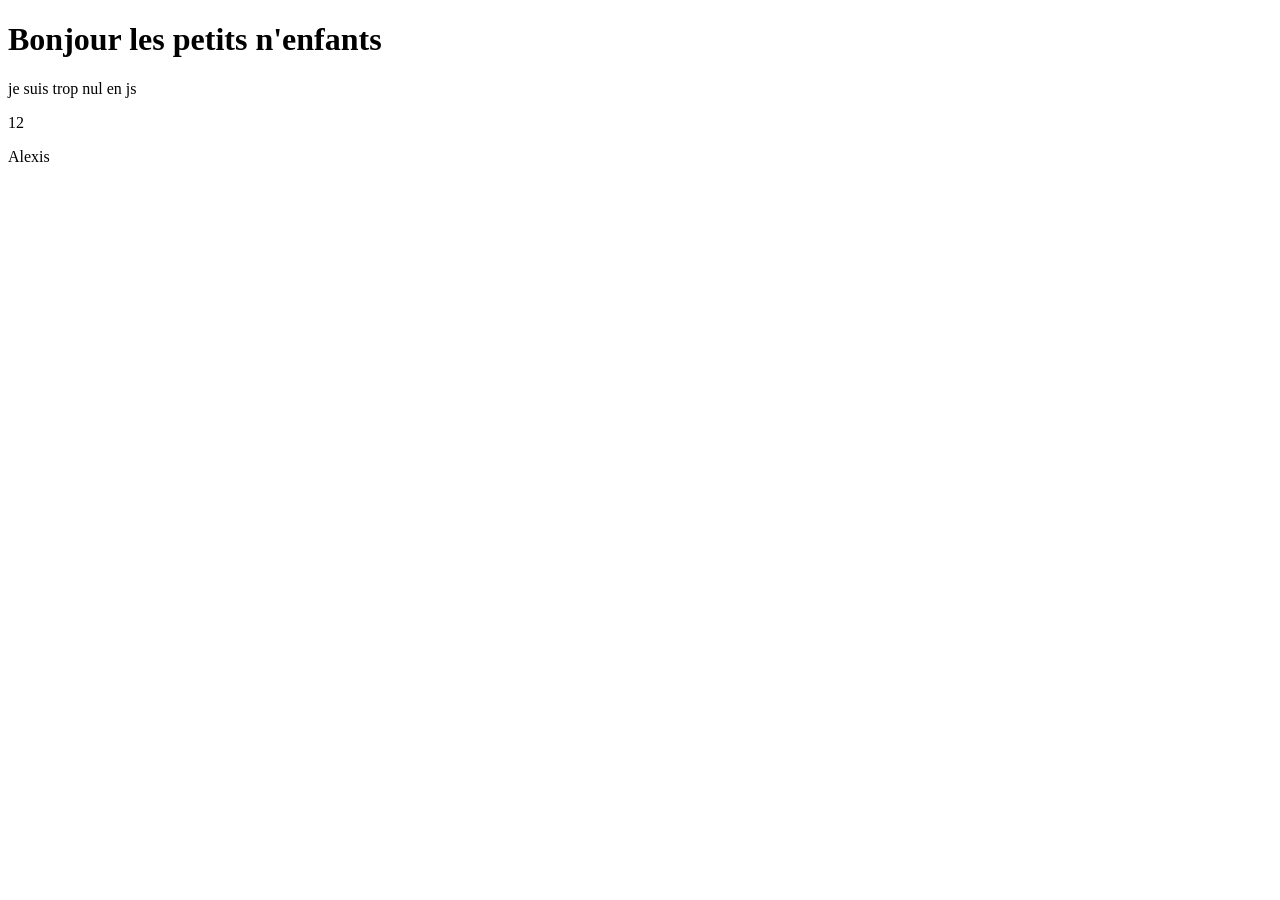
==== index.html @ 706a06ac "Bac-a-sable-js" ====
<!DOCTYPE html>
<html lang="en">
<head>
    <meta charset="UTF-8">
    <meta name="viewport" content="width=device-width, initial-scale=1.0">
    <title>Document</title>
    <script src="script.js" defer></script>
    <script src="moyennenote.js" defer></script>
    <script src="exoFonction.js" defer></script>
</head>
<body>
    
</body>
</html>
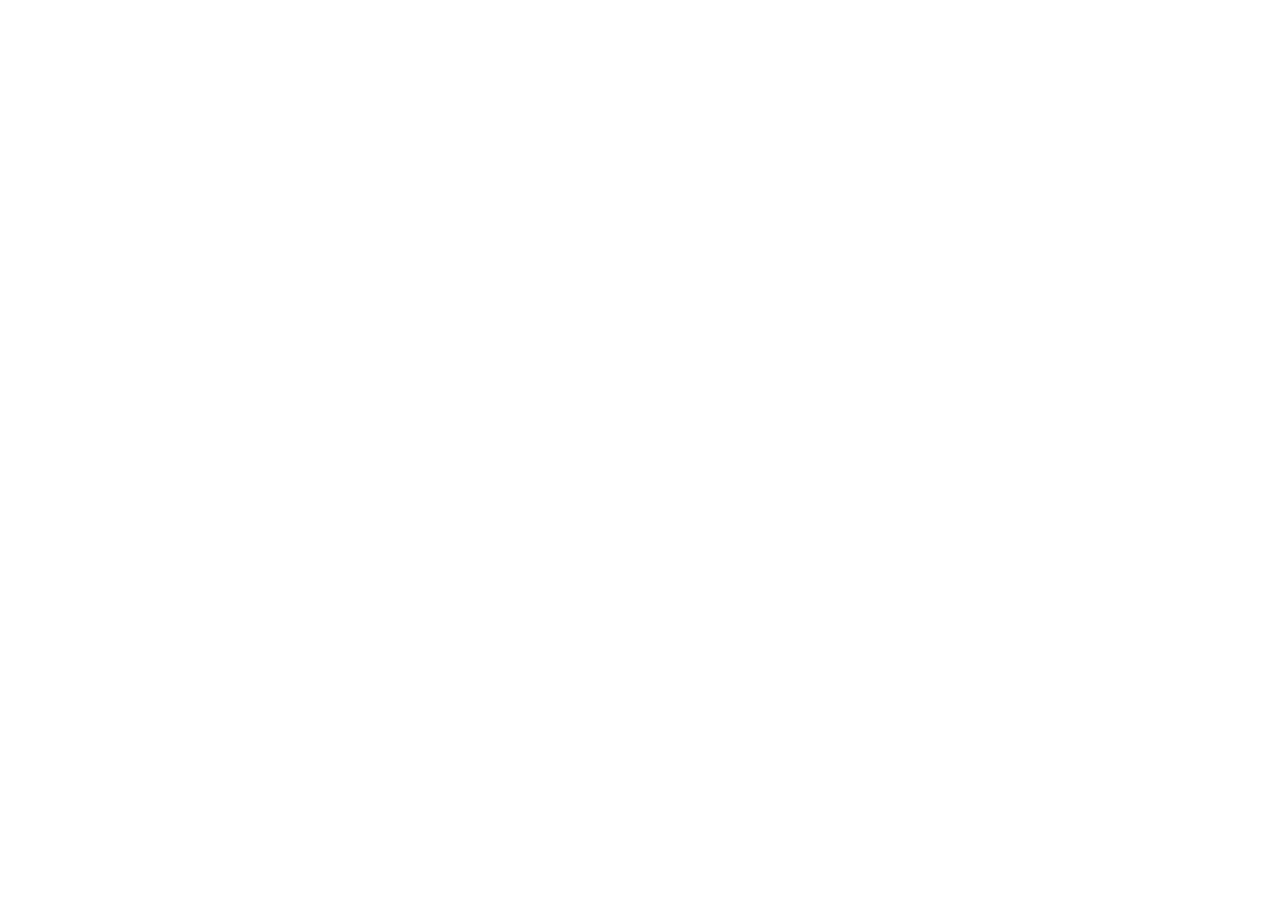
==== commit dcab3ee8: "bac-a-sable" ====
--- a/index.html
+++ b/index.html
@@ -7,6 +7,7 @@
     <script src="script.js" defer></script>
     <script src="moyennenote.js" defer></script>
     <script src="exoFonction.js" defer></script>
+    <script src="condition.js" defer></script>
 </head>
 <body>
     
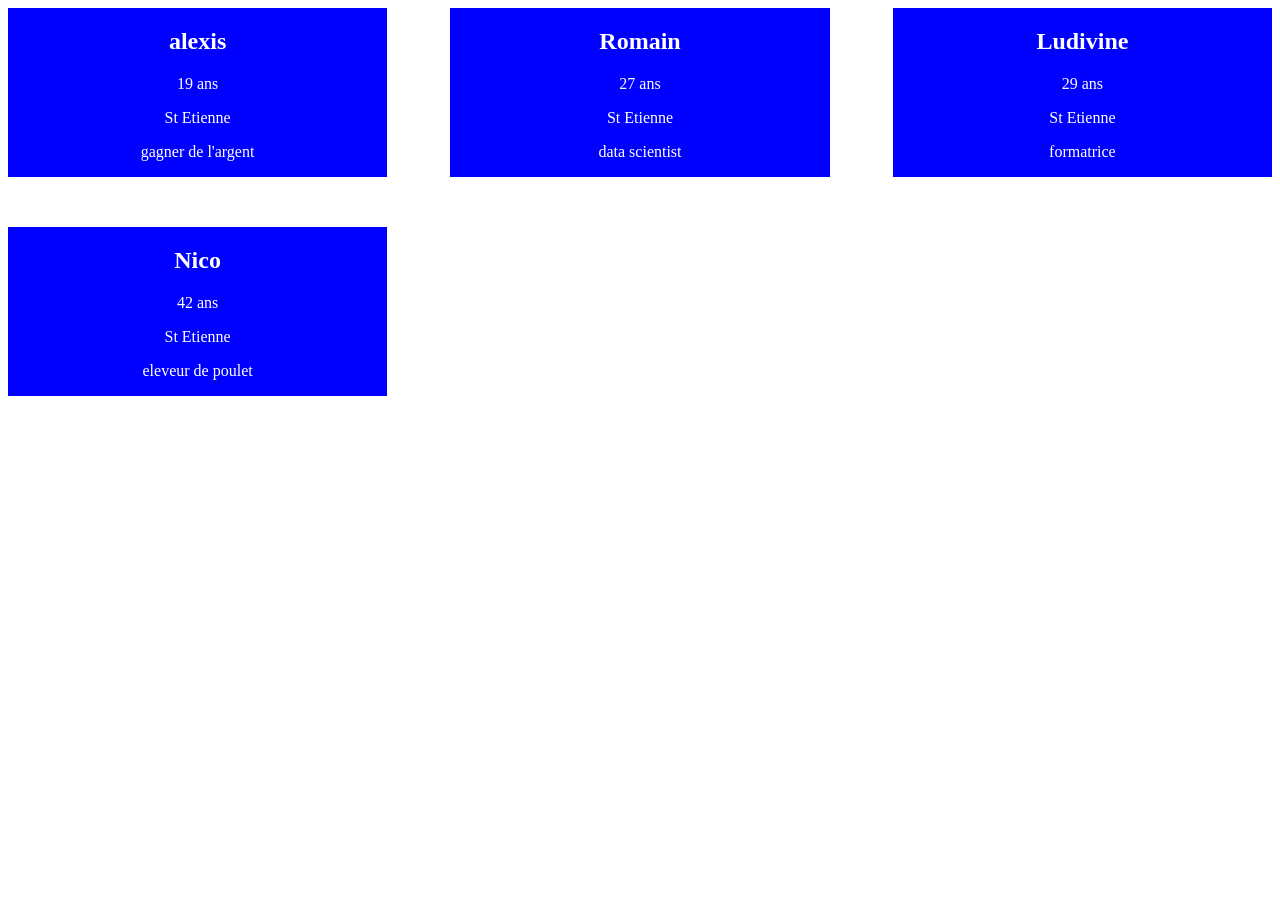
==== commit 20282005: "bac-a-sable-js" ====
--- a/index.html
+++ b/index.html
@@ -4,12 +4,18 @@
     <meta charset="UTF-8">
     <meta name="viewport" content="width=device-width, initial-scale=1.0">
     <title>Document</title>
-    <script src="script.js" defer></script>
+   <!--  <script src="script.js" defer></script>
     <script src="moyennenote.js" defer></script>
     <script src="exoFonction.js" defer></script>
     <script src="condition.js" defer></script>
+    <script src="boucle.js" defer></script> 
+    <script src="bart.js" defer></script>
+    <script src="tableau.js" defer></script>-->
+    <script src="objet.js" defer></script>
+<link rel="stylesheet" href="style.css">
+
 </head>
-<body>
+<body class="flex space-between">
     
 </body>
 </html>
--- a/style.css
+++ b/style.css
@@ -0,0 +1,27 @@
+.bg-blue{
+    background-color: blue;
+}
+.text-white{
+    color: white;
+}
+
+.mb-50{
+    margin-bottom: 50px;
+}
+
+.flex{
+    display: flex;
+    flex-wrap: wrap;
+}
+
+.space-between{
+    justify-content: space-between;
+}
+
+.w-30{
+    width: 30%;
+}
+
+.txt-center{
+    text-align: center;
+}
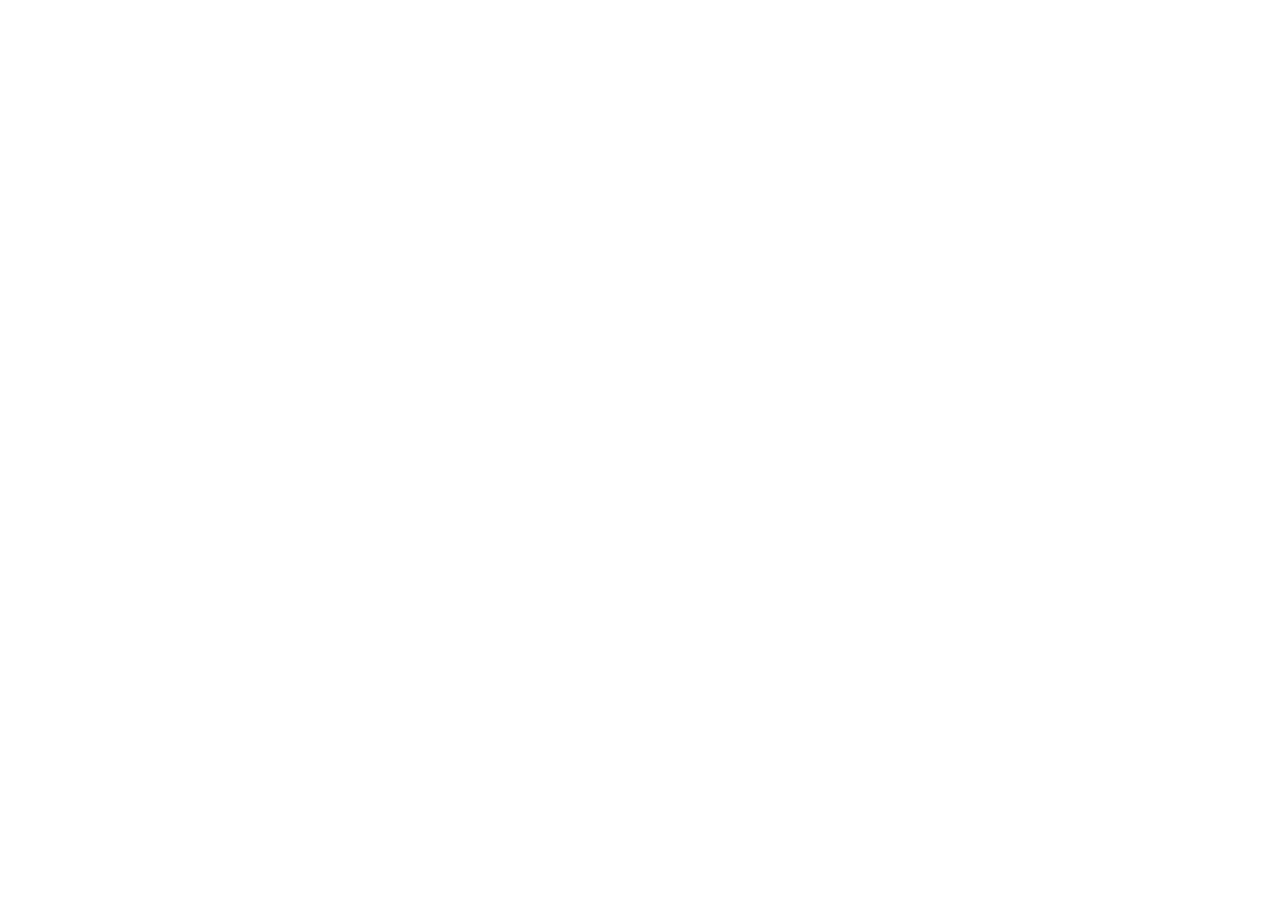
==== commit 7dd17d72: "bac-a-sable-js" ====
--- a/index.html
+++ b/index.html
@@ -1,3 +1,4 @@
+<!--
 <!DOCTYPE html>
 <html lang="en">
 <head>
@@ -10,12 +11,21 @@
     <script src="condition.js" defer></script>
     <script src="boucle.js" defer></script> 
     <script src="bart.js" defer></script>
-    <script src="tableau.js" defer></script>-->
+    <script src="tableau.js" defer></script>
     <script src="objet.js" defer></script>
+    <script src="manipDom.js" defer></script>
 <link rel="stylesheet" href="style.css">
 
 </head>
-<body class="flex space-between">
-    
+<body>
+
+    <p class="bg-blue">loremttritrgrhbyt</p>
+
+
+<div id="grosseboite"></div>
+
+
+
+    <button>ajoute une div</button>
 </body>
-</html>+</html>
--- a/style.css
+++ b/style.css
@@ -1,3 +1,7 @@
+.blue{
+    color: blue;
+}
+
 .bg-blue{
     background-color: blue;
 }
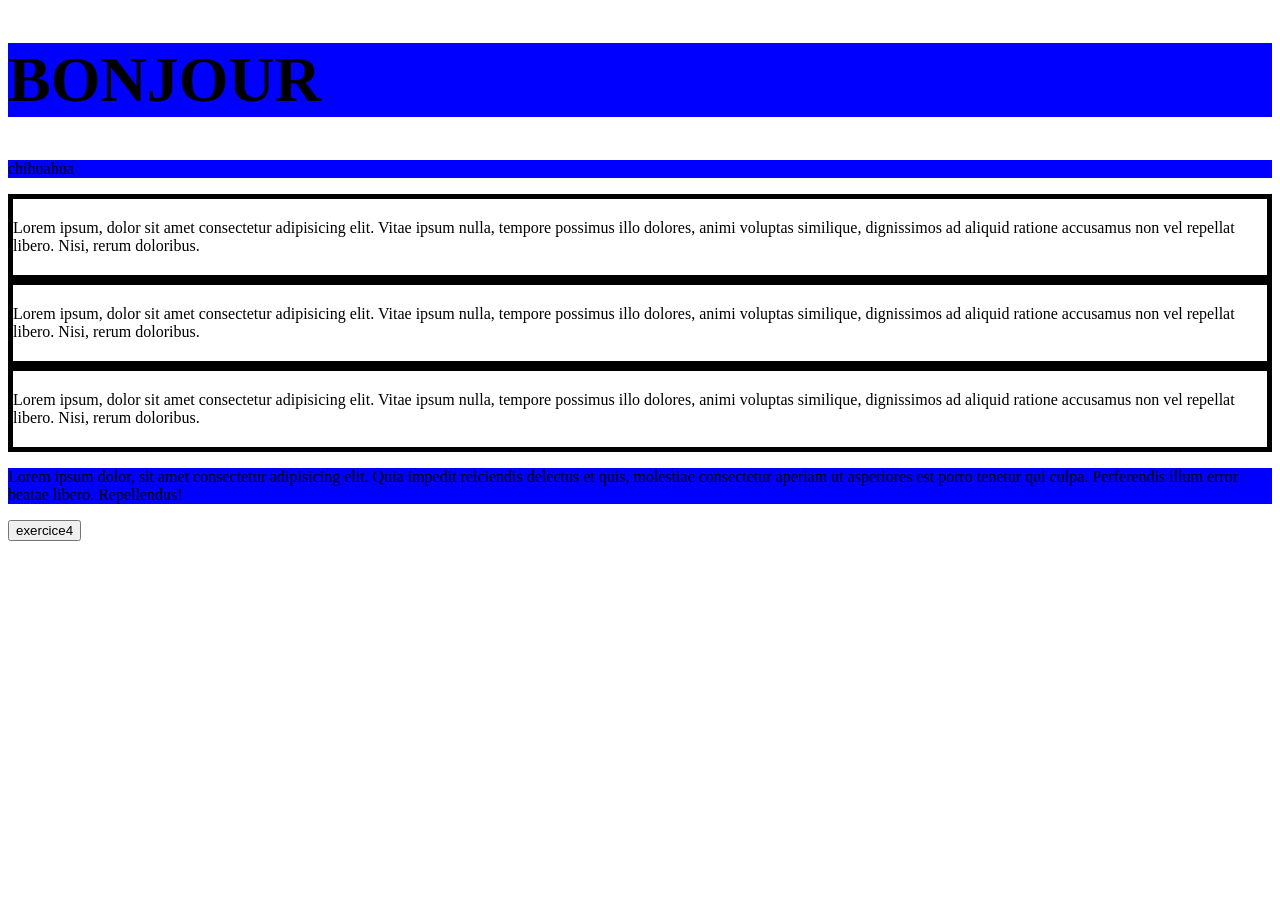
==== commit 3b4c4d97: "bac-a-sable-js" ====
--- a/index.html
+++ b/index.html
@@ -1,11 +1,11 @@
-<!--
 <!DOCTYPE html>
 <html lang="en">
+
 <head>
     <meta charset="UTF-8">
     <meta name="viewport" content="width=device-width, initial-scale=1.0">
     <title>Document</title>
-   <!--  <script src="script.js" defer></script>
+    <!--  <script src="script.js" defer></script>
     <script src="moyennenote.js" defer></script>
     <script src="exoFonction.js" defer></script>
     <script src="condition.js" defer></script>
@@ -13,19 +13,29 @@
     <script src="bart.js" defer></script>
     <script src="tableau.js" defer></script>
     <script src="objet.js" defer></script>
-    <script src="manipDom.js" defer></script>
-<link rel="stylesheet" href="style.css">
+    <script src="manipDom.js" defer></script>-->
+    <script src="exercice-manipDOM.js" defer></script>
+    <link rel="stylesheet" href="style.css">
 
 </head>
+
 <body>
+<h1>BONJOUR</h1>
+    <div id="grosseboite"></div>
+<p id="exo2" class="bg-blue">chihuahua</p>
 
-    <p class="bg-blue">loremttritrgrhbyt</p>
+<div  class=" casecocher">Lorem ipsum, dolor sit amet consectetur adipisicing elit. Vitae ipsum nulla, tempore possimus illo dolores, animi voluptas similique, dignissimos ad aliquid ratione accusamus non vel repellat libero. Nisi, rerum doloribus.</div>
+<div  class=" casecocher">Lorem ipsum, dolor sit amet consectetur adipisicing elit. Vitae ipsum nulla, tempore possimus illo dolores, animi voluptas similique, dignissimos ad aliquid ratione accusamus non vel repellat libero. Nisi, rerum doloribus.</div>
+<div  class=" casecocher">Lorem ipsum, dolor sit amet consectetur adipisicing elit. Vitae ipsum nulla, tempore possimus illo dolores, animi voluptas similique, dignissimos ad aliquid ratione accusamus non vel repellat libero. Nisi, rerum doloribus.</div>
+   
 
+<div class="bg-blue">
+        <p>Lorem ipsum dolor, sit amet consectetur adipisicing elit. Quia impedit reiciendis delectus et quis, molestiae
+            consectetur aperiam ut asperiores est porro tenetur qui culpa. Perferendis illum error beatae libero.
+            Repellendus!</p>
+    </div>
 
-<div id="grosseboite"></div>
+    <button id="bouton">exercice4</button>
+</body>
 
-
-
-    <button>ajoute une div</button>
-</body>
-</html>
+</html>
--- a/style.css
+++ b/style.css
@@ -28,4 +28,14 @@
 
 .txt-center{
     text-align: center;
+}
+
+.display-none{
+    display: none;
+}
+
+.casecocher{
+padding-top: 20px;
+padding-bottom: 20px;
+border:solid 5px black
 }
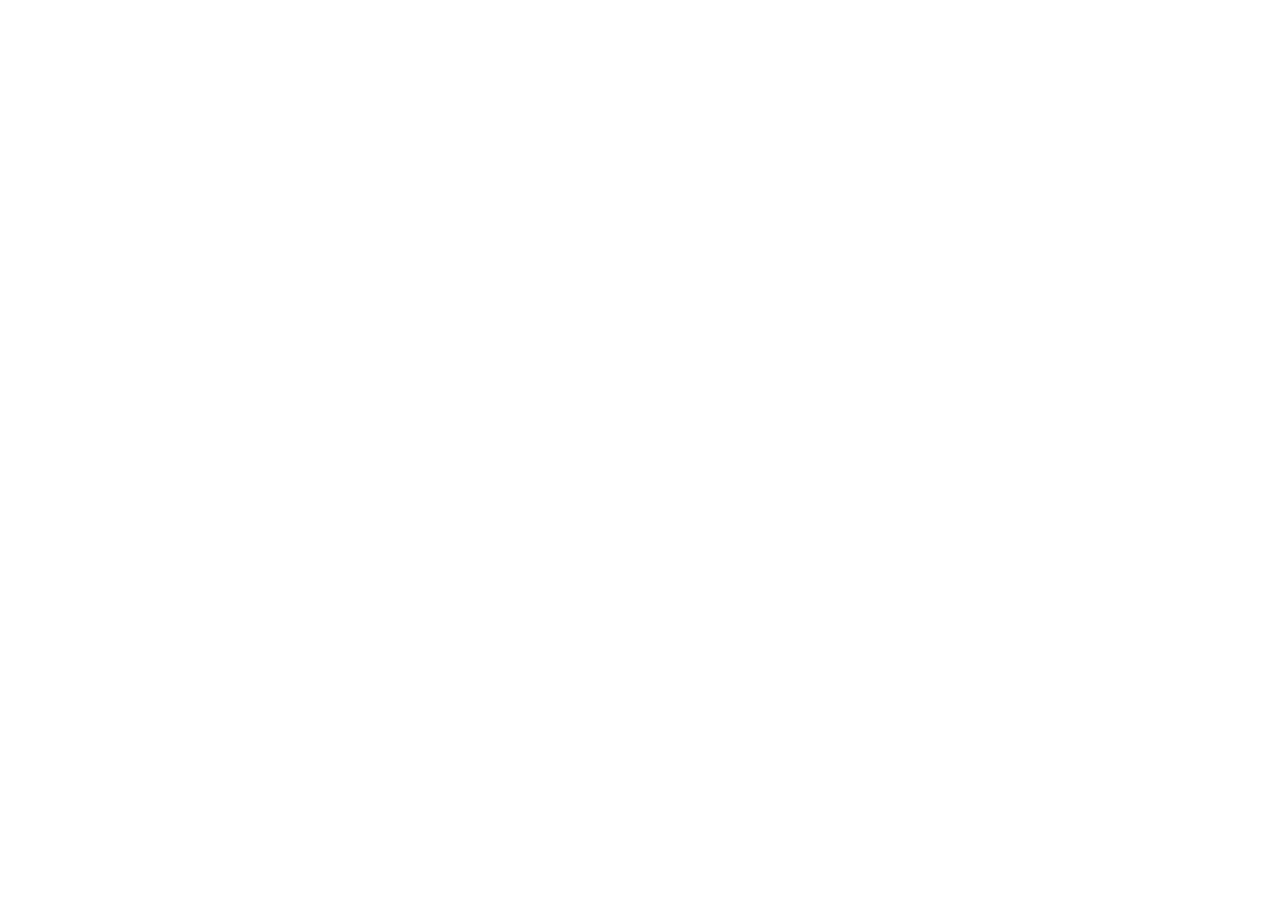
==== commit d4272c37: "dfvsd" ====
--- a/index.html
+++ b/index.html
@@ -1,3 +1,4 @@
+<!--
 <!DOCTYPE html>
 <html lang="en">
 
@@ -5,7 +6,7 @@
     <meta charset="UTF-8">
     <meta name="viewport" content="width=device-width, initial-scale=1.0">
     <title>Document</title>
-    <!--  <script src="script.js" defer></script>
+     <script src="script.js" defer></script>
     <script src="moyennenote.js" defer></script>
     <script src="exoFonction.js" defer></script>
     <script src="condition.js" defer></script>
@@ -13,7 +14,7 @@
     <script src="bart.js" defer></script>
     <script src="tableau.js" defer></script>
     <script src="objet.js" defer></script>
-    <script src="manipDom.js" defer></script>-->
+    <script src="manipDom.js" defer></script>
     <script src="exercice-manipDOM.js" defer></script>
     <link rel="stylesheet" href="style.css">
 
@@ -38,4 +39,5 @@
     <button id="bouton">exercice4</button>
 </body>
 
-</html>+</html>
+-->
